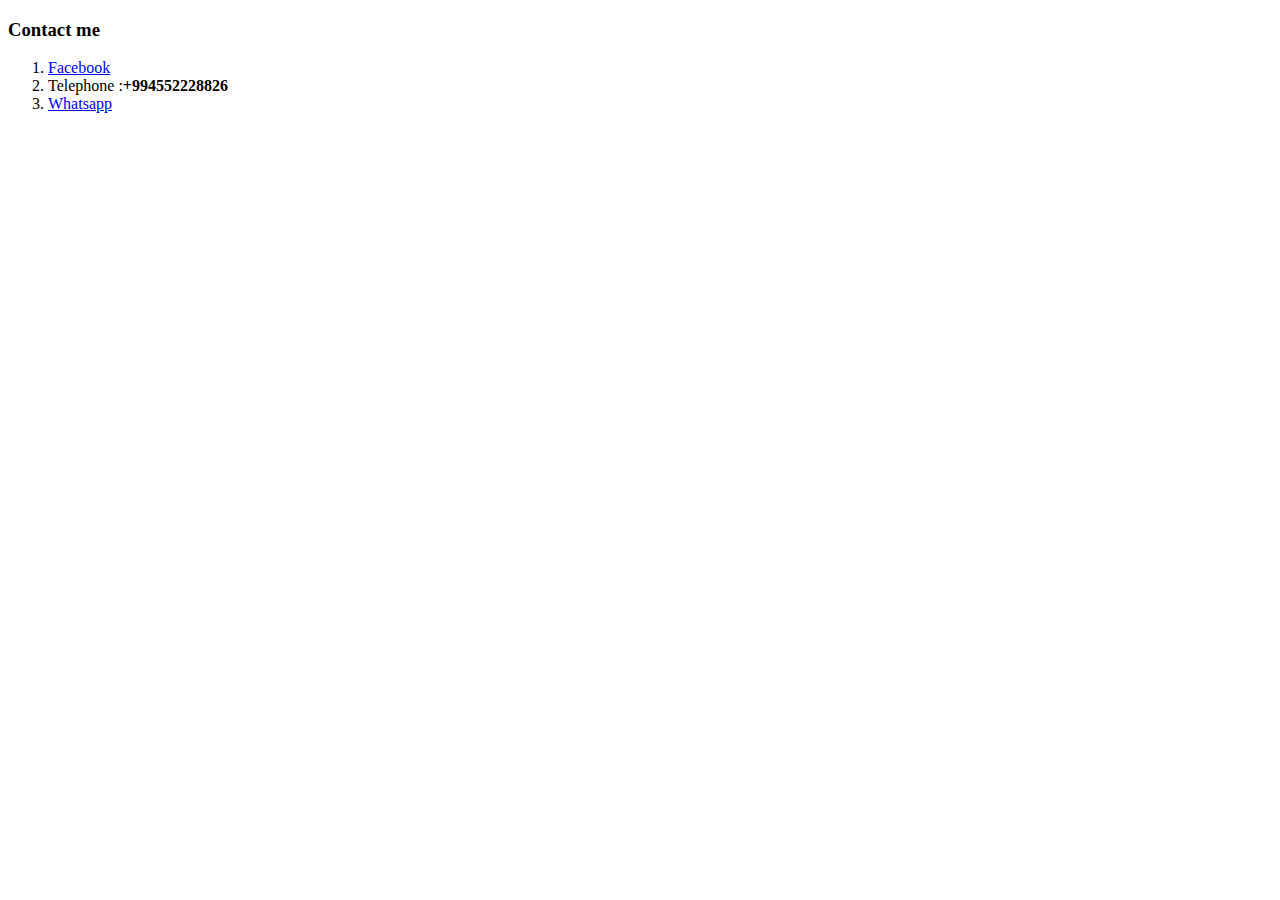
==== contact.html @ 2c3b4d9d "add initial CV website files" ====
<!DOCTYPE html>
<html lang="en" dir="ltr">
  <head>
    <meta charset="utf-8">
    <title>Contact me</title>
  </head>
  <body>
    <h3>Contact me</h3>
    <ol>
      <li><a href="https://www.facebook.com/ekber.quluzade.5/">Facebook</a></li>
      <li>Telephone :<strong>+994552228826</strong></li>
      <li><a href="https://web.whatsapp.com/">Whatsapp</a></li>
    </ol>
  </body>
</html>
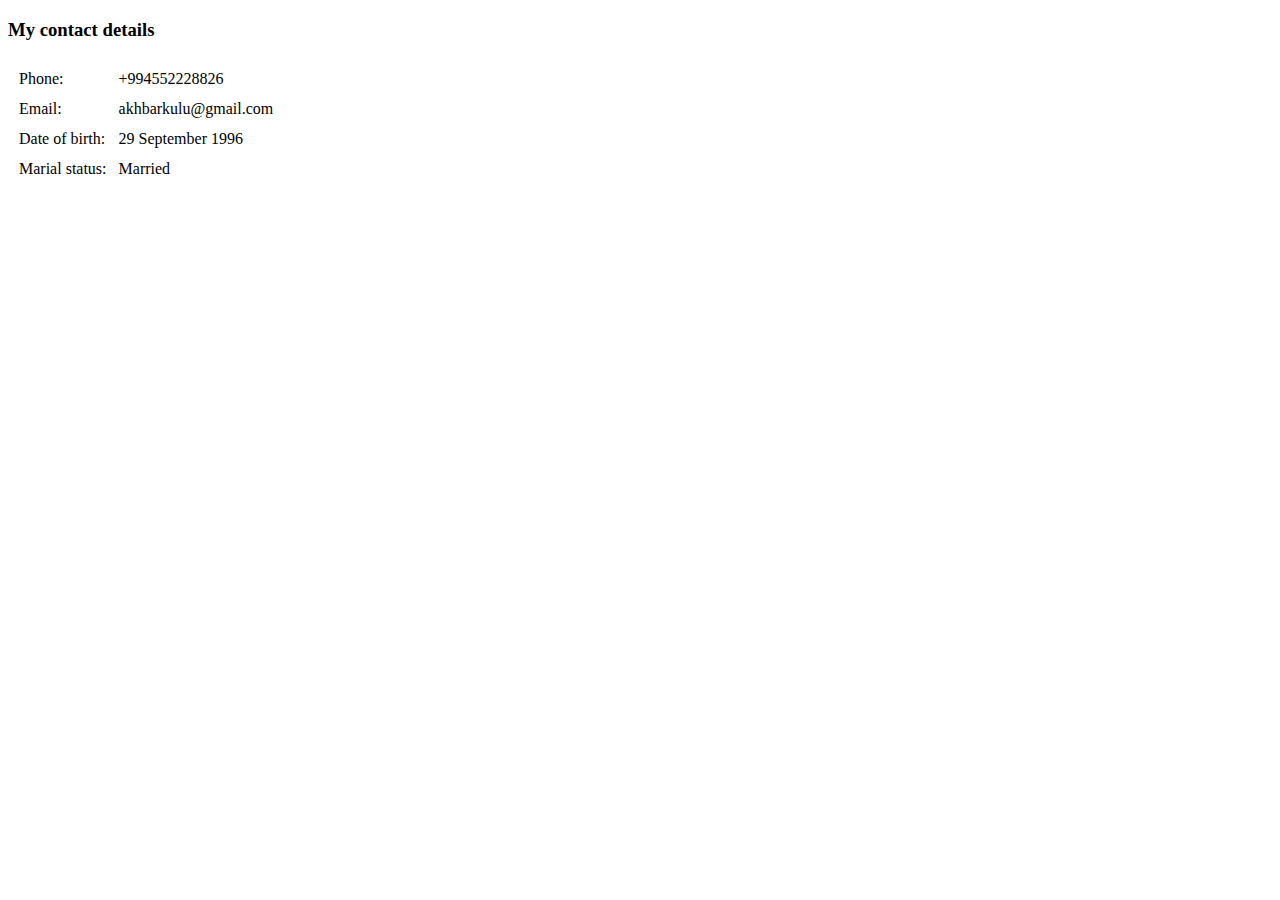
==== commit 54158fa6: "Update contact.html" ====
--- a/contact.html
+++ b/contact.html
@@ -5,11 +5,24 @@
     <title>Contact me</title>
   </head>
   <body>
-    <h3>Contact me</h3>
-    <ol>
-      <li><a href="https://www.facebook.com/ekber.quluzade.5/">Facebook</a></li>
-      <li>Telephone :<strong>+994552228826</strong></li>
-      <li><a href="https://web.whatsapp.com/">Whatsapp</a></li>
-    </ol>
+    <h3>My contact details</h3>
+    <table cellspacing="10">
+      <tr>
+        <td>Phone:</td>
+        <td>+994552228826</td>
+      </tr>
+      <tr>
+        <td>Email:</td>
+        <td>akhbarkulu@gmail.com</td>
+      </tr>
+      <tr>
+        <td>Date of birth:</td>
+        <td>29 September 1996</td>
+      </tr>
+      <tr>
+        <td>Marial status:</td>
+        <td>Married</td>
+      </tr>
+    </table>
   </body>
 </html>
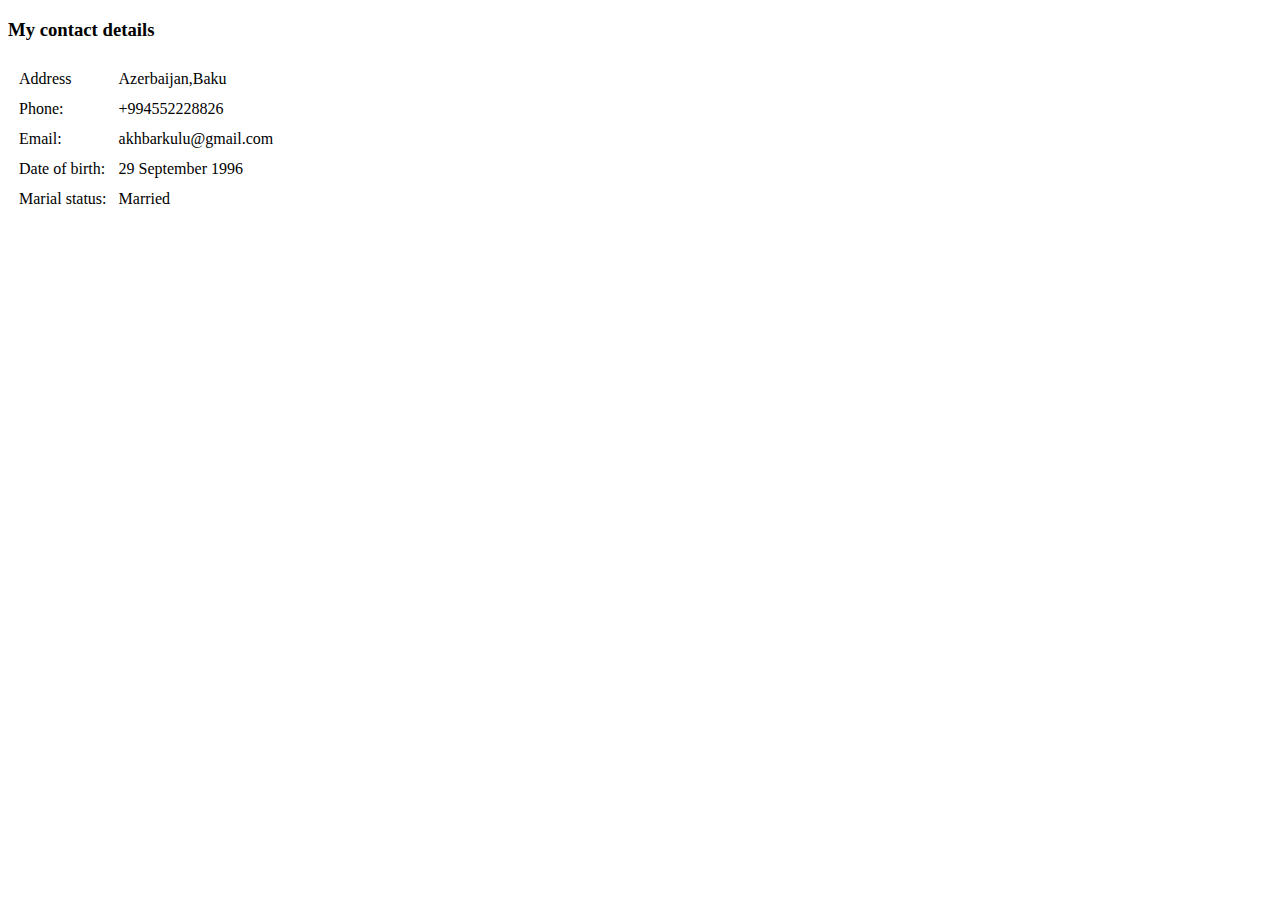
==== commit c4ae51f0: "Update contact.html" ====
--- a/contact.html
+++ b/contact.html
@@ -7,6 +7,10 @@
   <body>
     <h3>My contact details</h3>
     <table cellspacing="10">
+      <tr>
+        <td>Address</td>
+        <td>Azerbaijan,Baku</td>
+      </tr>
       <tr>
         <td>Phone:</td>
         <td>+994552228826</td>
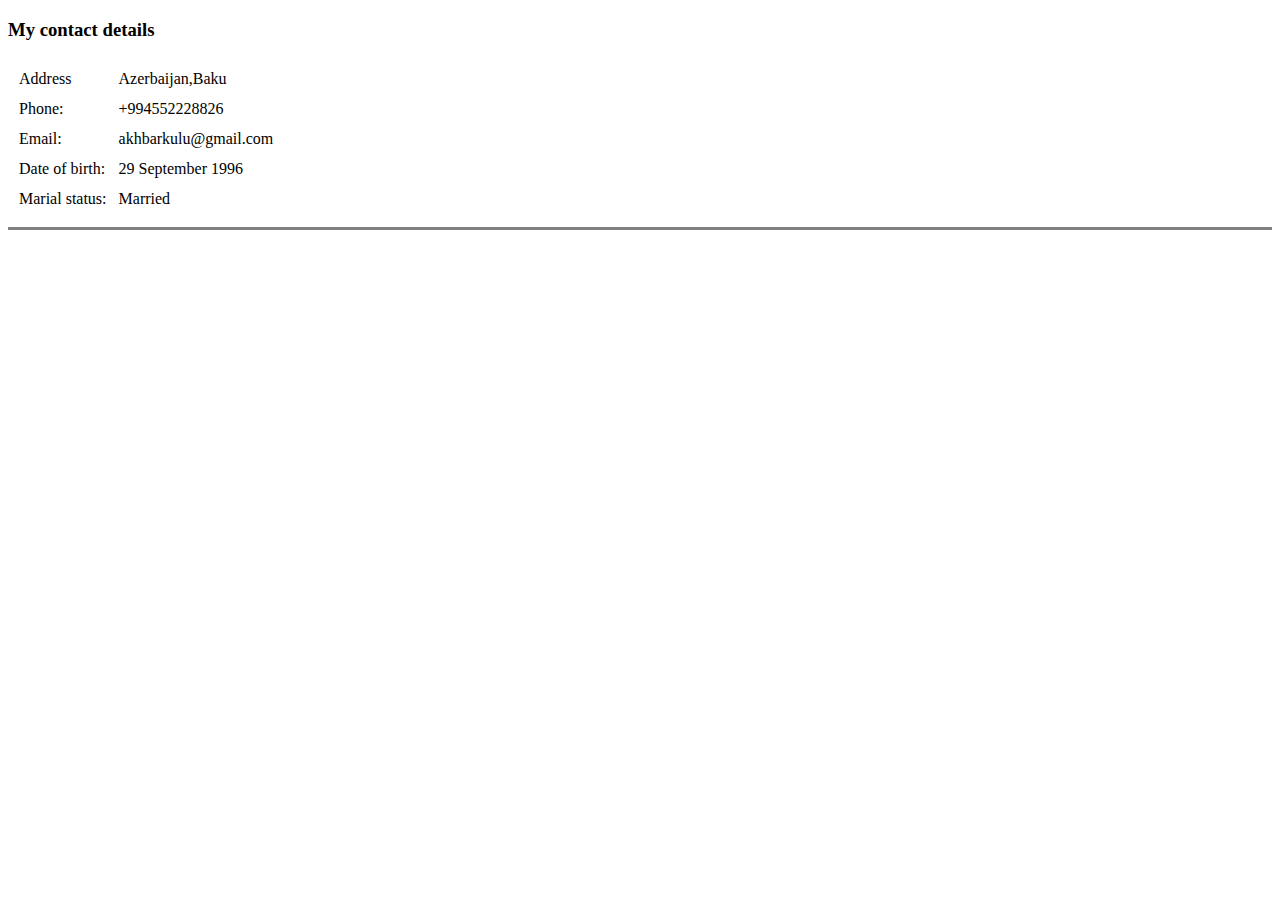
==== commit f403fcc8: "Update contact.html" ====
--- a/contact.html
+++ b/contact.html
@@ -28,5 +28,7 @@
         <td>Married</td>
       </tr>
     </table>
+    <hr size="3" noshade>
   </body>
 </html>
+
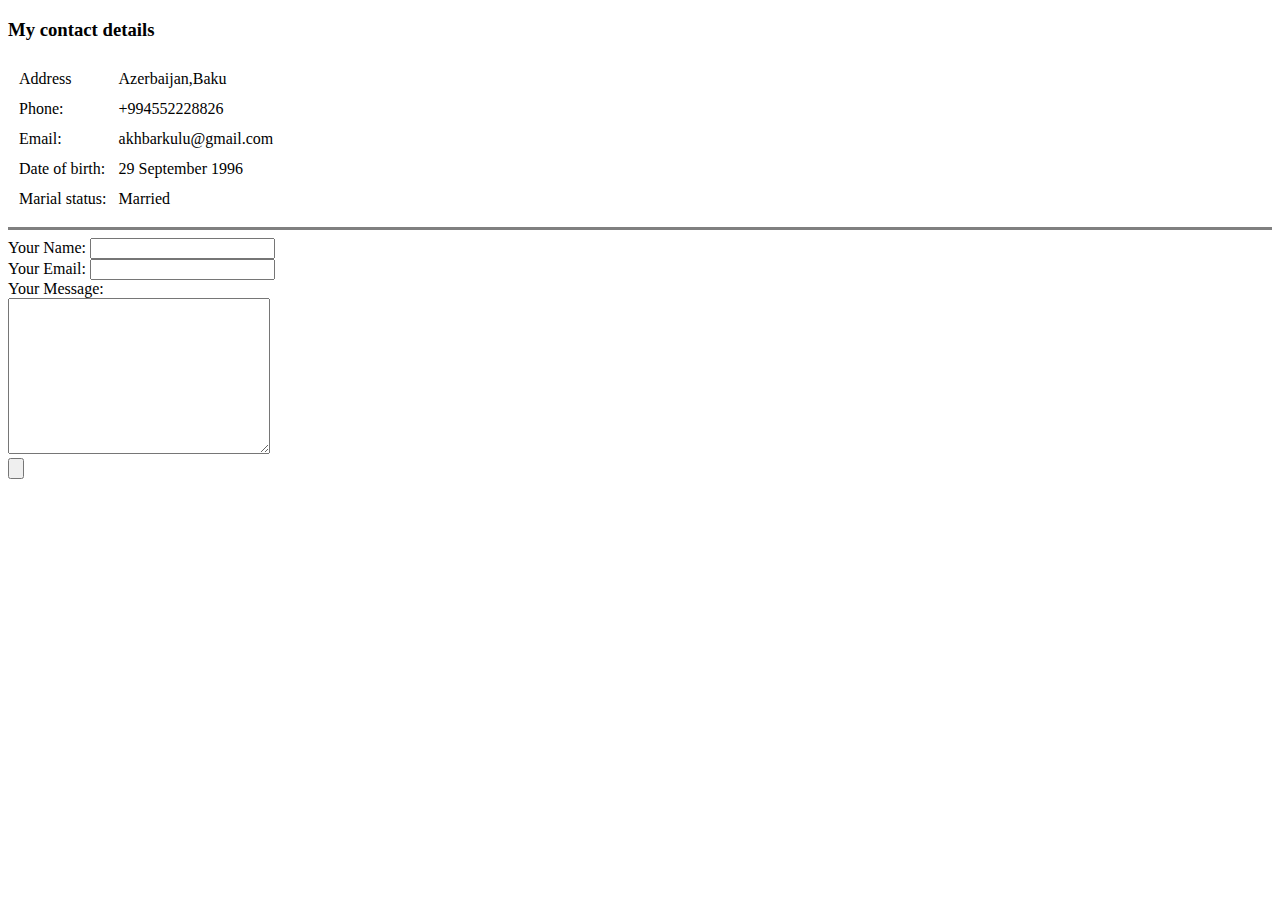
==== commit 9e2ece53: "Update contact.html" ====
--- a/contact.html
+++ b/contact.html
@@ -29,6 +29,16 @@
       </tr>
     </table>
     <hr size="3" noshade>
+    <form  action="mailto:akhbarkulu@gmail.com" method="post" enctype="text/plain">
+      <label>Your Name:</label>
+      <input type="text" name="yourName" value=""><br>
+      <label>Your Email:</label>
+      <input type="email" name="youEmail" value=""><br>
+      <label>Your Message:</label><br>
+      <textarea name="yourMessage" rows="10" cols="30"></textarea><br>
+      <input type="submit" name="" value="">
+    </form>
   </body>
 </html>
 
+
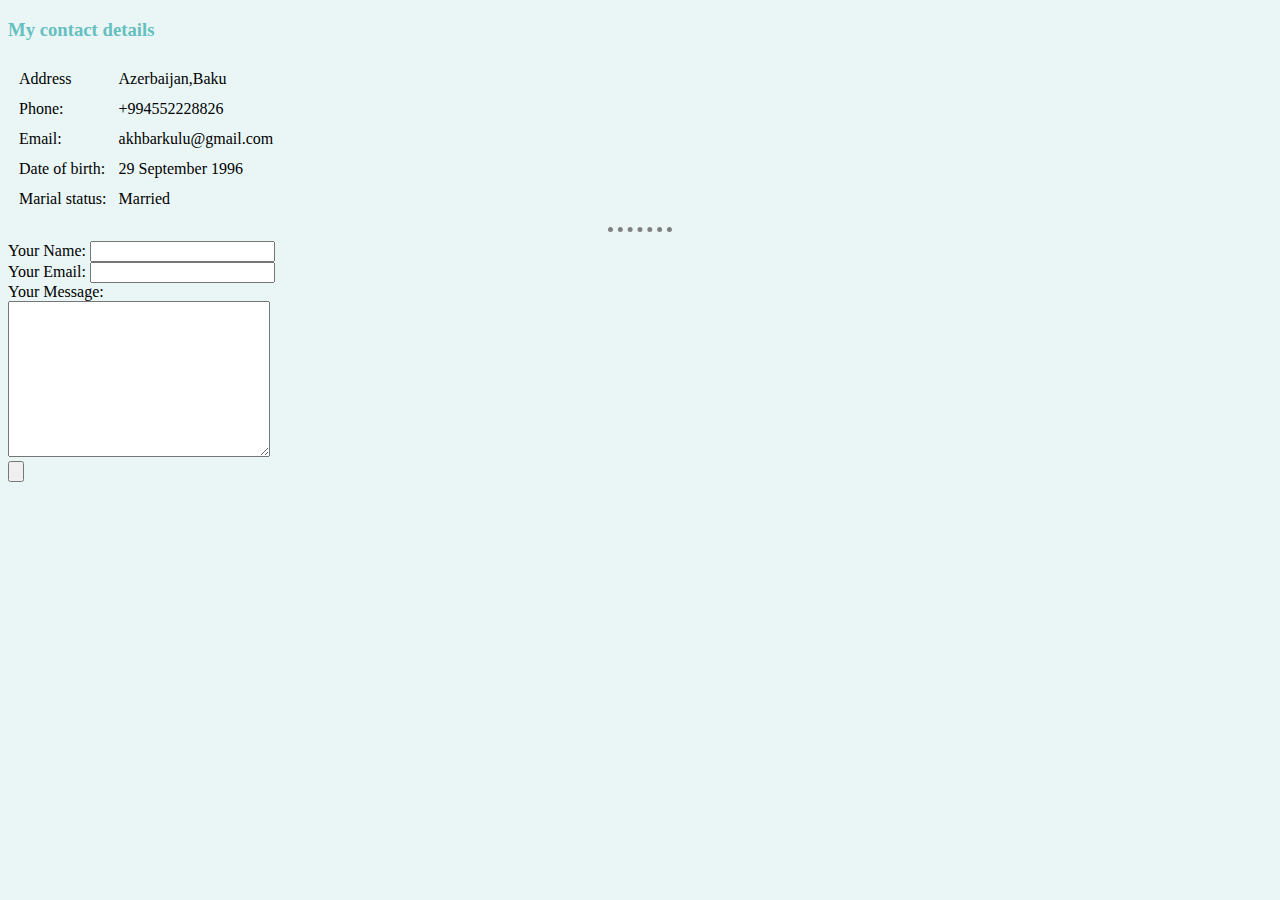
==== commit 762a3938: "Update contact.html" ====
--- a/contact.html
+++ b/contact.html
@@ -3,6 +3,7 @@
   <head>
     <meta charset="utf-8">
     <title>Contact me</title>
+    <link rel="stylesheet" href="css/styles.css">
   </head>
   <body>
     <h3>My contact details</h3>
@@ -40,5 +41,3 @@
     </form>
   </body>
 </html>
-
-
--- a/css/styles.css
+++ b/css/styles.css
@@ -0,0 +1,17 @@
+body{
+  background-color: #EAF6F6;
+}
+h1 {
+  color: #66BFBF;
+}
+h3{
+  color:#66BFBF;
+}
+hr{
+  background-color: #EAF6F6;
+  border-style: none;
+  border-top-style: dotted;
+  border-color: grey;
+  border-width: 5px;
+  width: 5%;
+}
